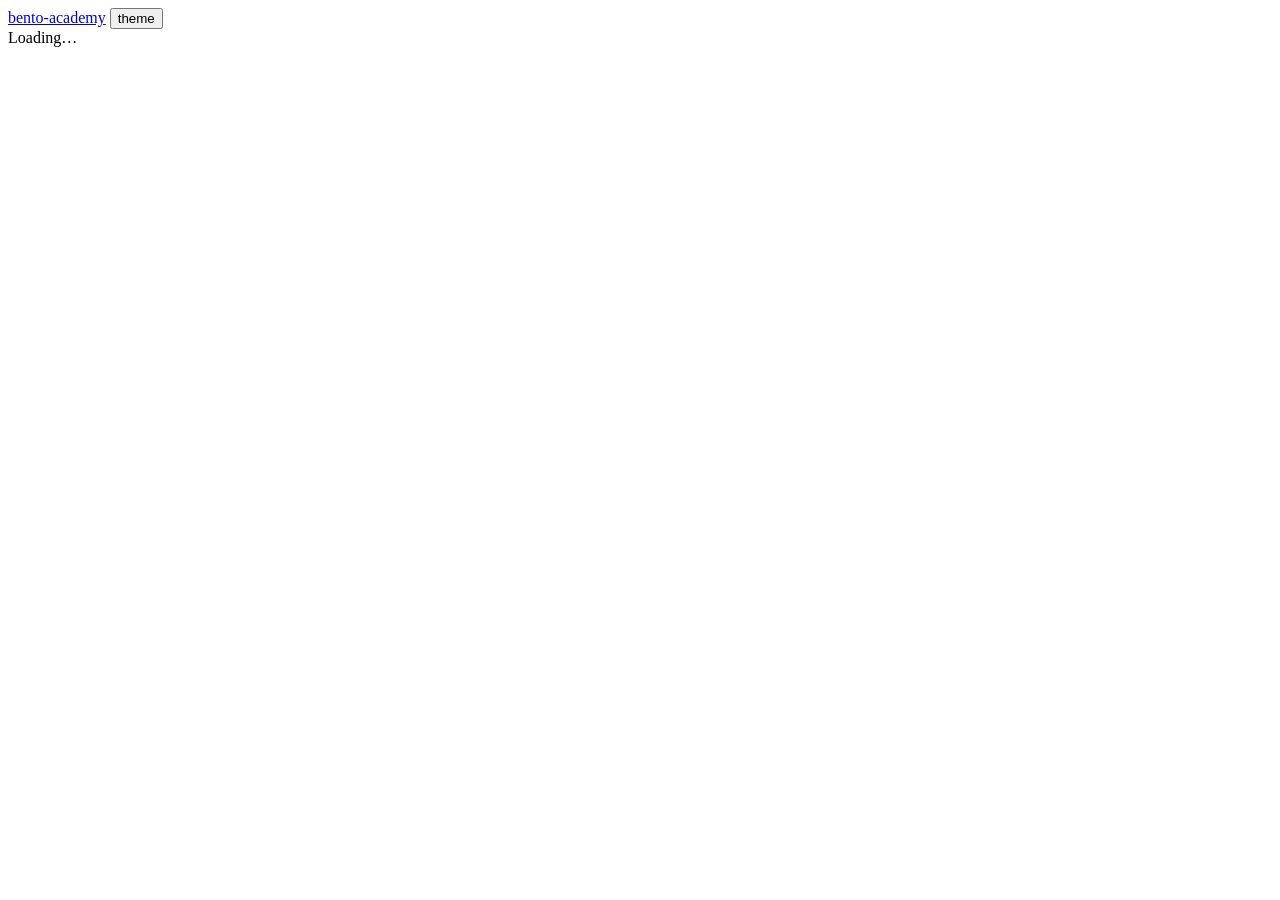
==== app/static/index.html @ 49c83750 "Milestone 0: app shell and lesson 1.1 (methods and status codes) - FastAPI app discovers courses/mod" ====
<!doctype html>
<html lang="en">
<head>
<meta charset="utf-8">
<meta name="viewport" content="width=device-width, initial-scale=1">
<title>bento-academy</title>
<link rel="icon" href="data:image/svg+xml,%3Csvg xmlns='http://www.w3.org/2000/svg' viewBox='0 0 16 13' shape-rendering='crispEdges'%3E%3Crect width='16' height='13' fill='%233b2a20'/%3E%3Crect x='1' y='1' width='14' height='11' fill='%23c8453a'/%3E%3Crect x='3' y='3' width='5' height='3' fill='%23fff'/%3E%3Crect x='9' y='3' width='4' height='3' fill='%23f5c542'/%3E%3Crect x='3' y='8' width='5' height='2' fill='%23f28c5c'/%3E%3Crect x='9' y='8' width='4' height='2' fill='%238fb56f'/%3E%3C/svg%3E">
<link rel="preconnect" href="https://fonts.googleapis.com">
<link rel="preconnect" href="https://fonts.gstatic.com" crossorigin>
<link href="https://fonts.googleapis.com/css2?family=Pixelify+Sans:wght@500;600&family=Nunito:wght@400;600;700;800&display=swap" rel="stylesheet">
<link rel="stylesheet" href="/static/style.css">
</head>
<body>
<header class="appbar">
  <a class="brand" href="#/"><span id="logo"></span>bento-academy</a>
  <span class="spacer"></span>
  <button class="btn" id="theme" type="button" title="Switch light / dark">theme</button>
</header>
<main id="app"><div class="empty">Loading…</div></main>
<script src="/static/sprites.js"></script>
<script src="/static/app.js"></script>
</body>
</html>
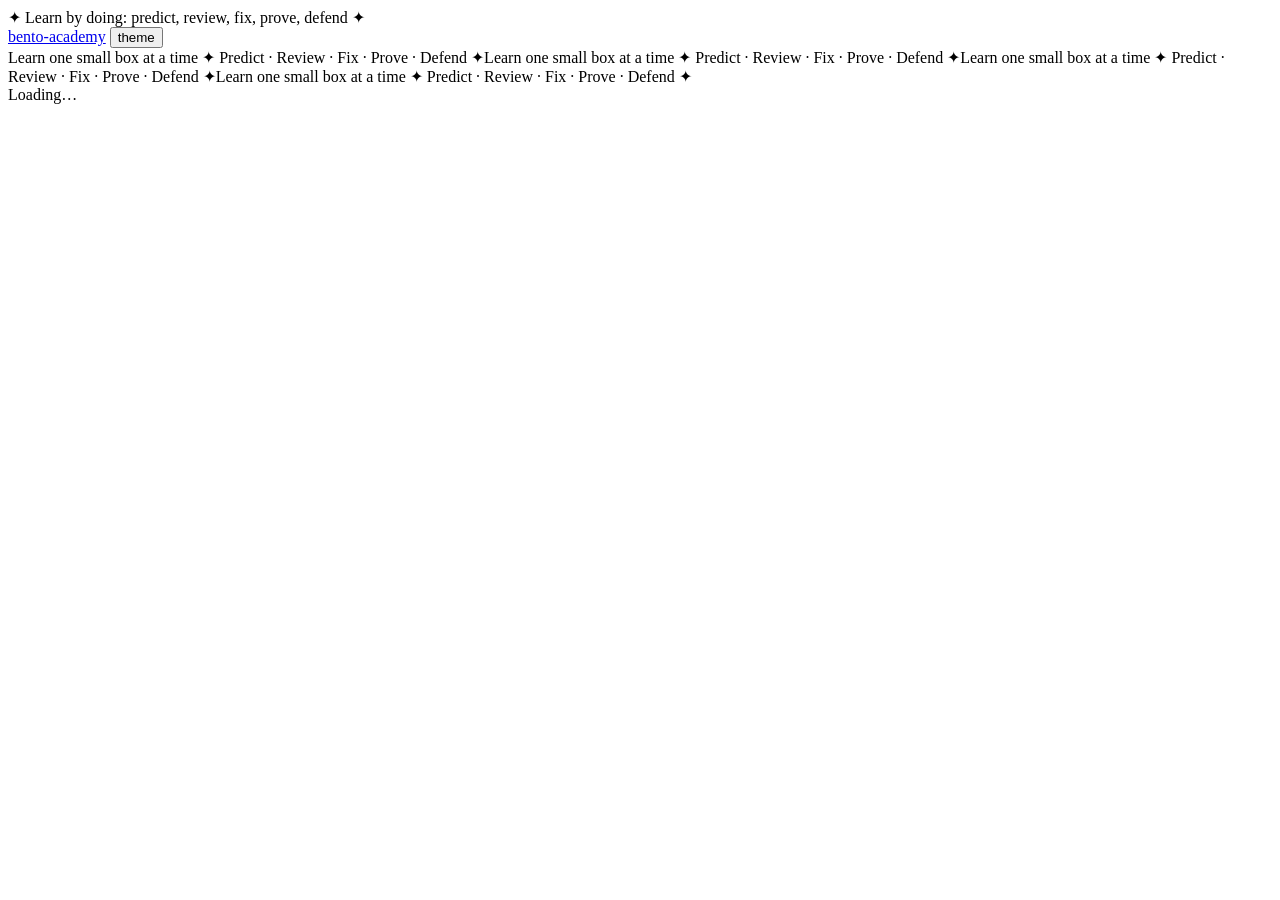
==== commit 89adf618: "UI: pastel pink/sky/sage palette with school-notebook grid - Cream graph-paper background, ruled lin" ====
--- a/app/static/index.html
+++ b/app/static/index.html
@@ -11,11 +11,13 @@
 <link rel="stylesheet" href="/static/style.css">
 </head>
 <body>
+<div class="announce">✦ Learn by doing: predict, review, fix, prove, defend ✦</div>
 <header class="appbar">
   <a class="brand" href="#/"><span id="logo"></span>bento-academy</a>
   <span class="spacer"></span>
   <button class="btn" id="theme" type="button" title="Switch light / dark">theme</button>
 </header>
+<div class="ticker" aria-hidden="true"><span>Learn one small box at a time ✦ Predict · Review · Fix · Prove · Defend ✦</span><span>Learn one small box at a time ✦ Predict · Review · Fix · Prove · Defend ✦</span><span>Learn one small box at a time ✦ Predict · Review · Fix · Prove · Defend ✦</span><span>Learn one small box at a time ✦ Predict · Review · Fix · Prove · Defend ✦</span></div>
 <main id="app"><div class="empty">Loading…</div></main>
 <script src="/static/sprites.js"></script>
 <script src="/static/app.js"></script>
